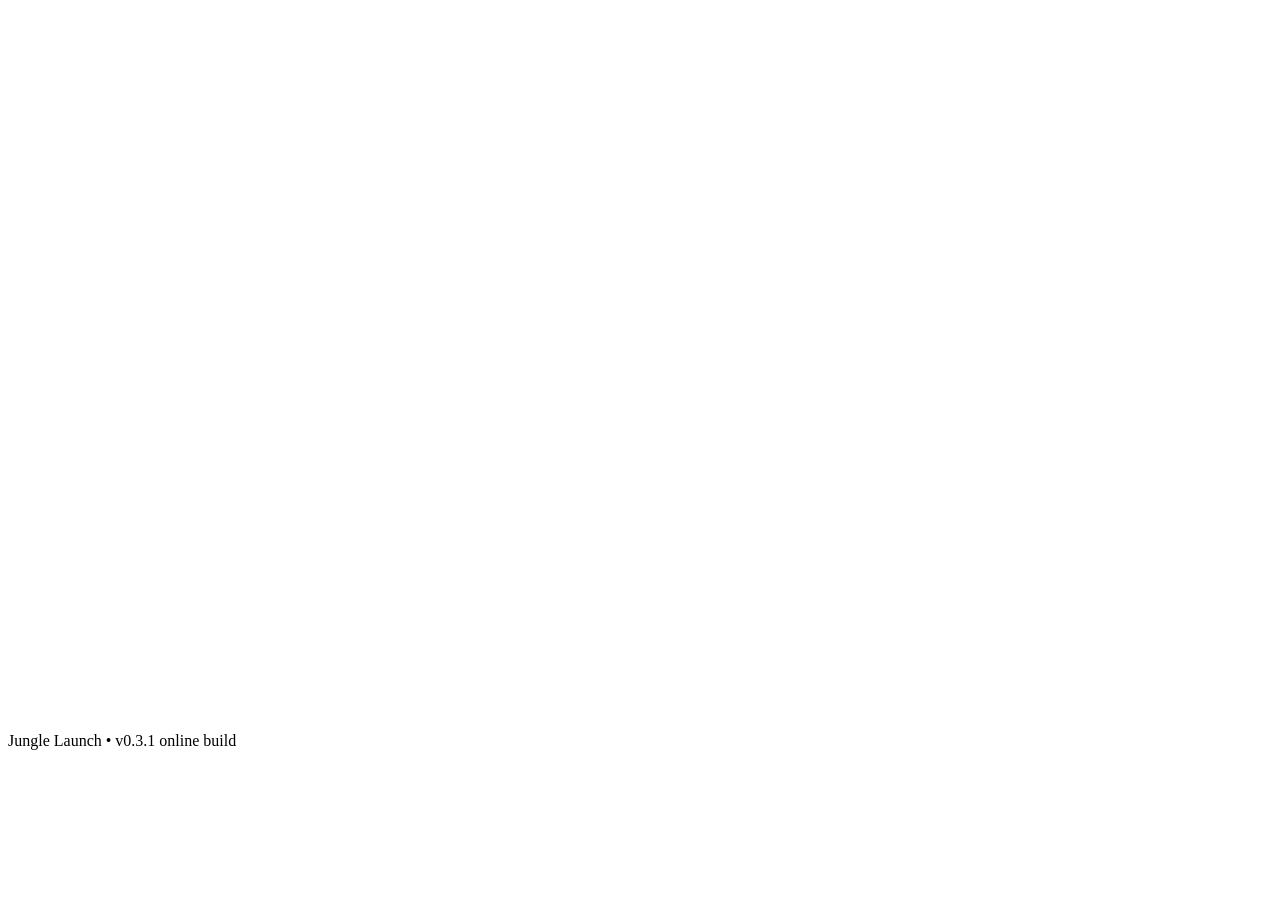
==== index.html @ 6a365ac0 "Add Jungle Launch web entry point" ====
<!doctype html>
<html lang="en">
<head>
  <meta charset="utf-8" />
  <meta name="viewport" content="width=device-width,initial-scale=1,maximum-scale=1,user-scalable=no" />
  <title>Jungle Launch v0.3.1</title>
  <link rel="stylesheet" href="styles.css" />
</head>
<body>
  <div id="wrap">
    <canvas id="game" width="1280" height="720" aria-label="Jungle Launch game"></canvas>
  </div>
  <div id="badge">Jungle Launch • v0.3.1 online build</div>

  <script src="src/config.js"></script>
  <script src="src/rng.js"></script>
  <script src="src/physics.js"></script>
  <script src="src/encounters.js"></script>
  <script src="src/world.js"></script>
  <script src="src/renderer.js"></script>
  <script src="src/game.js"></script>
</body>
</html>
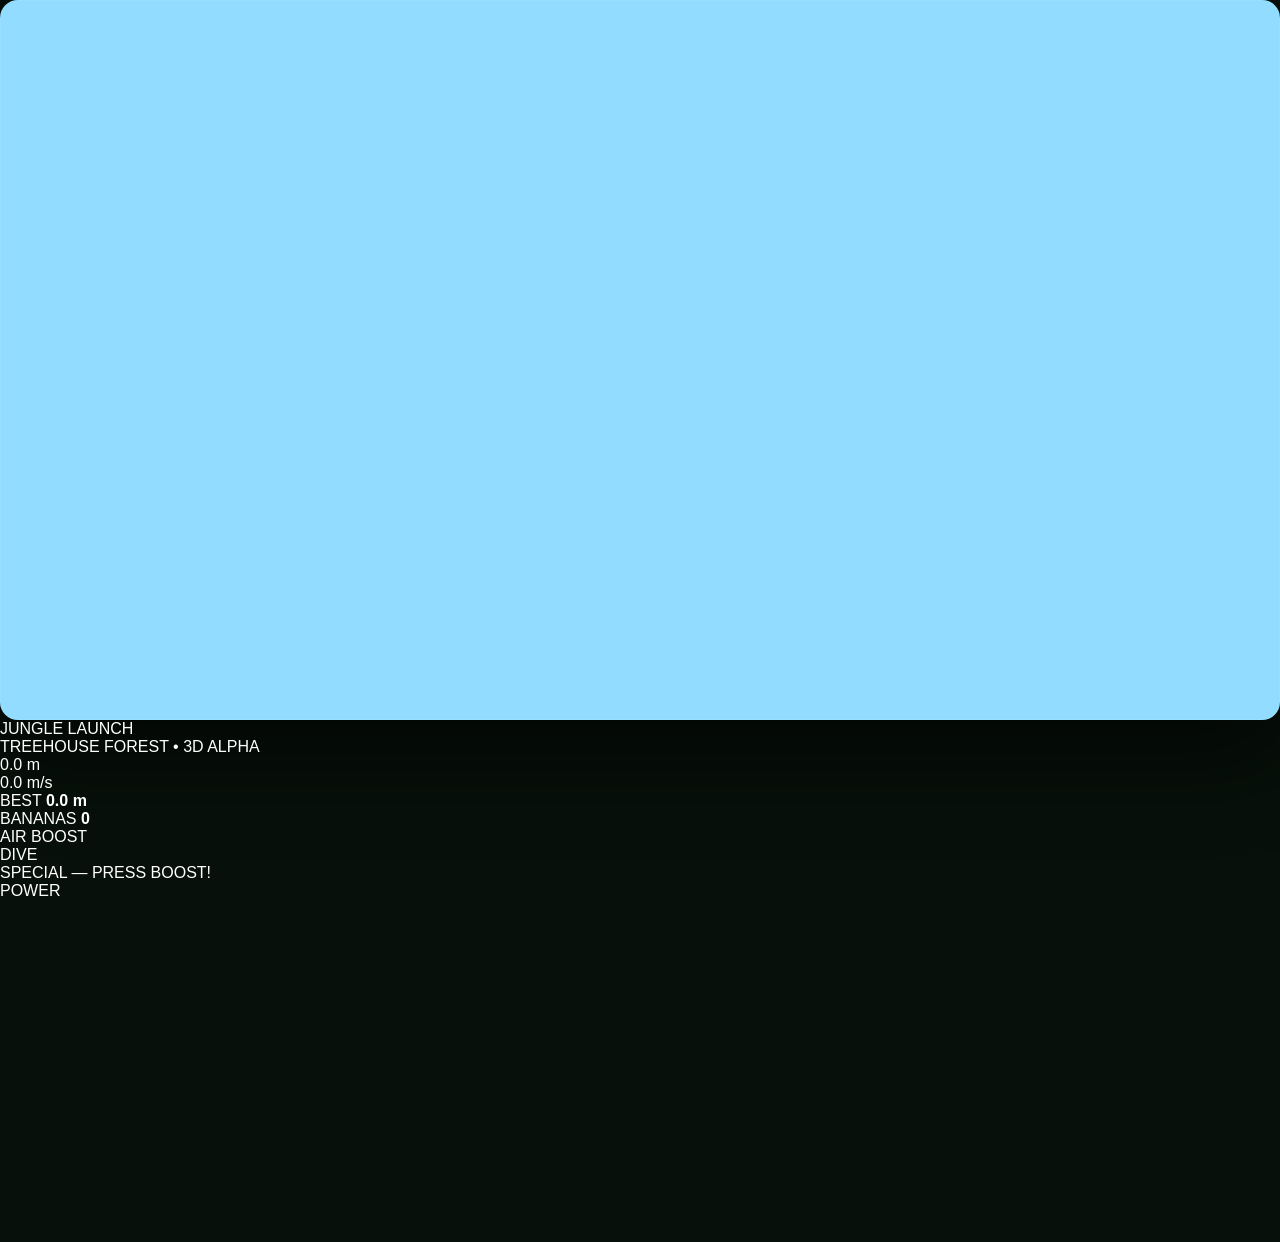
==== commit 8de0b1cd: "Begin Three.js 3D migration" ====
--- a/index.html
+++ b/index.html
@@ -3,21 +3,96 @@
 <head>
   <meta charset="utf-8" />
   <meta name="viewport" content="width=device-width,initial-scale=1,maximum-scale=1,user-scalable=no" />
-  <title>Jungle Launch v0.3.1</title>
+  <meta name="theme-color" content="#07110b" />
+  <title>Jungle Launch v0.4 — 3D Migration</title>
   <link rel="stylesheet" href="styles.css" />
+  <script type="importmap">
+  {
+    "imports": {
+      "three": "https://cdn.jsdelivr.net/npm/three@0.185.1/build/three.module.js",
+      "three/addons/": "https://cdn.jsdelivr.net/npm/three@0.185.1/examples/jsm/"
+    }
+  }
+  </script>
 </head>
 <body>
-  <div id="wrap">
-    <canvas id="game" width="1280" height="720" aria-label="Jungle Launch game"></canvas>
-  </div>
-  <div id="badge">Jungle Launch • v0.3.1 online build</div>
+  <main id="game-shell">
+    <canvas id="game" aria-label="Jungle Launch 3D game"></canvas>
+
+    <div id="hud" class="hud">
+      <section class="topbar panel">
+        <div class="brand">
+          <div class="brand-title">JUNGLE LAUNCH</div>
+          <div class="brand-sub"><span id="biome">TREEHOUSE FOREST</span> <span class="dot">•</span> <span>3D ALPHA</span></div>
+        </div>
+        <div class="run-metrics">
+          <div id="distance" class="distance">0.0 m</div>
+          <div id="speed" class="speed">0.0 m/s</div>
+        </div>
+        <div class="records">
+          <div>BEST <strong id="best">0.0 m</strong></div>
+          <div class="banana">BANANAS <strong id="bananas">0</strong></div>
+        </div>
+      </section>
+
+      <section class="ability panel">
+        <div class="ability-label">AIR BOOST</div>
+        <div id="boost-pips" class="pips"><i></i><i></i><i></i></div>
+        <div class="ability-label dive-label">DIVE</div>
+        <div class="meter"><span id="dive-fill"></span></div>
+        <div id="shield" class="shield"></div>
+      </section>
+
+      <section id="upcoming" class="upcoming panel hidden"></section>
+      <section id="combo" class="combo hidden"></section>
+
+      <section id="banner" class="banner hidden">
+        <div id="banner-title" class="banner-title"></div>
+        <div id="banner-sub" class="banner-sub"></div>
+      </section>
+
+      <section id="special" class="special hidden">
+        <div class="special-title">SPECIAL — PRESS BOOST!</div>
+        <div class="special-meter"><span id="special-fill"></span></div>
+      </section>
+
+      <section id="power-ui" class="power-ui hidden">
+        <div class="power-label">POWER</div>
+        <div class="power-track"><span id="power-fill"></span><em class="perfect-zone"></em></div>
+        <div id="power-value" class="power-value">50%</div>
+      </section>
+
+      <section id="menu" class="screen active">
+        <div class="menu-card">
+          <div class="eyebrow">THREE.JS MIGRATION BUILD</div>
+          <h1>JUNGLE<br><span>LAUNCH</span></h1>
+          <p>Full 3D presentation. Deterministic 2D gameplay physics underneath.</p>
+          <div class="start-button">START RUN</div>
+          <div class="controls">SPACE / CLICK — ACTION &nbsp; • &nbsp; SHIFT / RIGHT CLICK — DIVE &nbsp; • &nbsp; F2 — DEBUG</div>
+          <div id="asset-status" class="asset-status">Loading 3D character…</div>
+        </div>
+      </section>
+
+      <section id="gameover" class="screen">
+        <div class="menu-card gameover-card">
+          <div class="eyebrow">RUN COMPLETE</div>
+          <h2 id="final-distance">0.0 m</h2>
+          <div id="final-stats" class="stats"></div>
+          <div class="start-button">LAUNCH AGAIN</div>
+          <div id="final-seed" class="seed"></div>
+        </div>
+      </section>
+
+      <div id="debug" class="debug hidden"></div>
+      <div class="quality-badge">PBR • SHADOWS • BLOOM • GLB RIG</div>
+    </div>
+  </main>
 
   <script src="src/config.js"></script>
   <script src="src/rng.js"></script>
   <script src="src/physics.js"></script>
   <script src="src/encounters.js"></script>
   <script src="src/world.js"></script>
-  <script src="src/renderer.js"></script>
-  <script src="src/game.js"></script>
+  <script type="module" src="src/game3d.js"></script>
 </body>
-</html>
+</html>
--- a/styles.css
+++ b/styles.css
@@ -0,0 +1,9 @@
+*{box-sizing:border-box}
+html,body{margin:0;height:100%;overflow:hidden;background:#07100a;font-family:Inter,Segoe UI,Arial,sans-serif;color:#fff}
+body{user-select:none;-webkit-user-select:none}
+#wrap{height:100%;display:grid;place-items:center;background:
+  radial-gradient(circle at 50% 28%,rgba(53,105,71,.38),transparent 42%),
+  radial-gradient(circle at 15% 78%,rgba(18,45,28,.52),transparent 34%),
+  linear-gradient(180deg,#172a1c,#07100a 74%)}
+canvas{width:min(100vw,177.78vh);height:min(56.25vw,100vh);max-width:100vw;max-height:100vh;display:block;background:#91dcff;border-radius:18px;box-shadow:0 30px 90px rgba(0,0,0,.62),inset 0 0 0 1px rgba(255,255,255,.05);touch-action:none}
+#badge{position:fixed;left:12px;bottom:10px;font-size:12px;opacity:.65;pointer-events:none}
